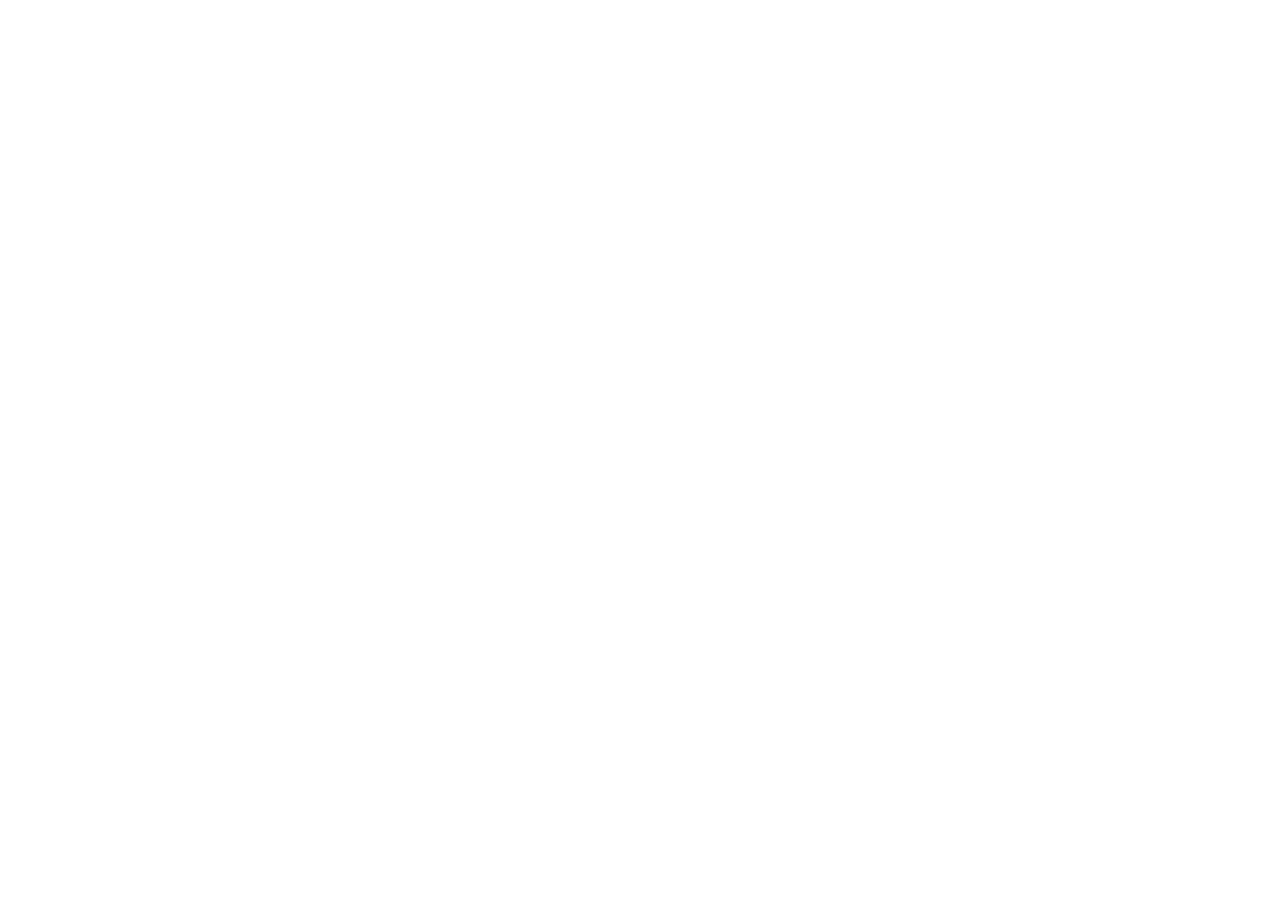
==== -- template-infinity-scroll/index.html @ 7b8bd45e "initial commit" ====
<!DOCTYPE html>
<html lang="en">
<head>
    <meta charset="UTF-8">
    <meta name="viewport" content="width=device-width, initial-scale=1.0">
    <title>Template</title>
    <link rel="icon" type="image/png" href="favicon.png">
    <link rel="stylesheet" href="https://cdnjs.cloudflare.com/ajax/libs/font-awesome/5.10.2/css/all.min.css"/>
    <link rel="stylesheet" href="style.css">
</head>
<body>
    <!-- Script -->
    <script src="script.js"></script>
</body>
</html>
---- -- template-infinity-scroll/style.css ----
html {
  box-sizing: border-box;
}

body {
  margin: 0;
  min-height: 100vh;
}
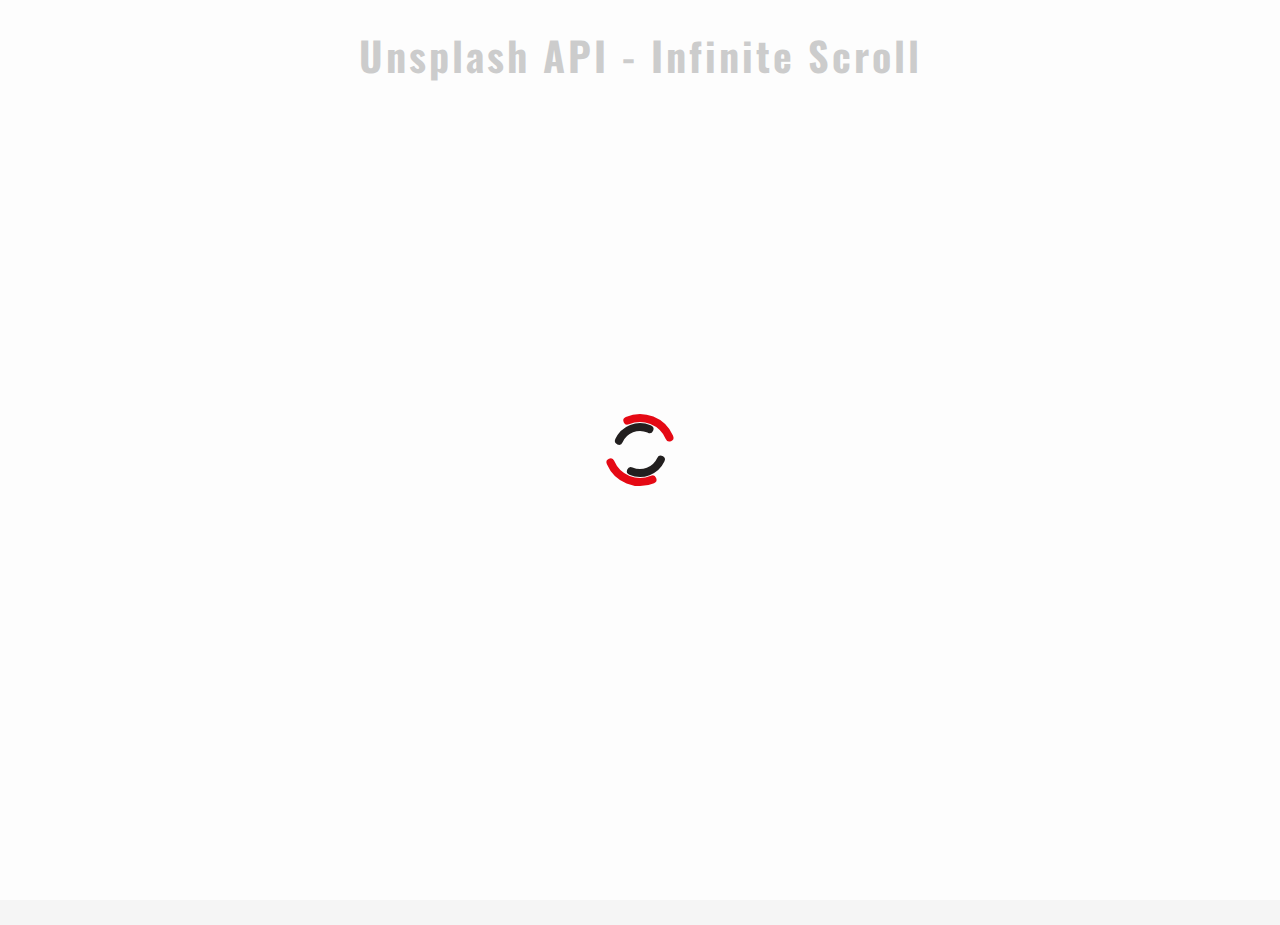
==== commit 8ed30fb3: "first pass" ====
--- a/-- template-infinity-scroll/index.html
+++ b/-- template-infinity-scroll/index.html
@@ -3,12 +3,24 @@
 <head>
     <meta charset="UTF-8">
     <meta name="viewport" content="width=device-width, initial-scale=1.0">
-    <title>Template</title>
+    <title>Infinite Scroll</title>
     <link rel="icon" type="image/png" href="favicon.png">
-    <link rel="stylesheet" href="https://cdnjs.cloudflare.com/ajax/libs/font-awesome/5.10.2/css/all.min.css"/>
+    <link rel="preconnect" href="https://fonts.googleapis.com">
+    <link rel="preconnect" href="https://fonts.gstatic.com" crossorigin>
+    <link href="https://fonts.googleapis.com/css2?family=Oswald&display=swap" rel="stylesheet">
     <link rel="stylesheet" href="style.css">
 </head>
 <body>
+    <!-- Title -->
+    <h1>Unsplash API - Infinite Scroll</h1>
+
+    <!-- Loader -->
+    <div class="loader" id="loader">
+        <img src="loader.svg" alt="Loading">
+    </div>
+
+    <!-- Image Container -->
+    <div class="image-container" id="image-container"></div>
     <!-- Script -->
     <script src="script.js"></script>
 </body>
--- a/-- template-infinity-scroll/style.css
+++ b/-- template-infinity-scroll/style.css
@@ -6,4 +6,57 @@
 body {
   margin: 0;
   min-height: 100vh;
+  font-family: 'Oswald', sans-serif;
+  background-color: whitesmoke;
 }
+
+h1 {
+  text-align: center;
+  margin-top: 25px;
+  margin-bottom: 15px;
+  font-size: 40px;
+  letter-spacing: 3px;
+}
+
+/* Loader */
+.loader {
+  position: fixed;
+  top: 0;
+  bottom: 0;
+  left: 0;
+  right: 0;
+  background: rgba(255, 255, 255, 0.8);
+}
+
+.loader img {
+  position: fixed;
+  top: 50%;
+  left: 50%;
+  transform: translate(-50%, -50%);
+}
+
+/* Image Container */
+
+.image-container {
+  margin: 10px 30%; /* This way we will have 60% margin 40% image width*/
+
+}
+
+.image-container img {
+  width: 100%;
+  margin-top: 5px;
+}
+
+
+/* Media query: Smartphone */
+@media screen and (max-width: 600px) {
+  h1 {
+    font-size: 20px;
+  }
+
+  .image-container {
+    margin: 10px;
+  }
+}
+
+
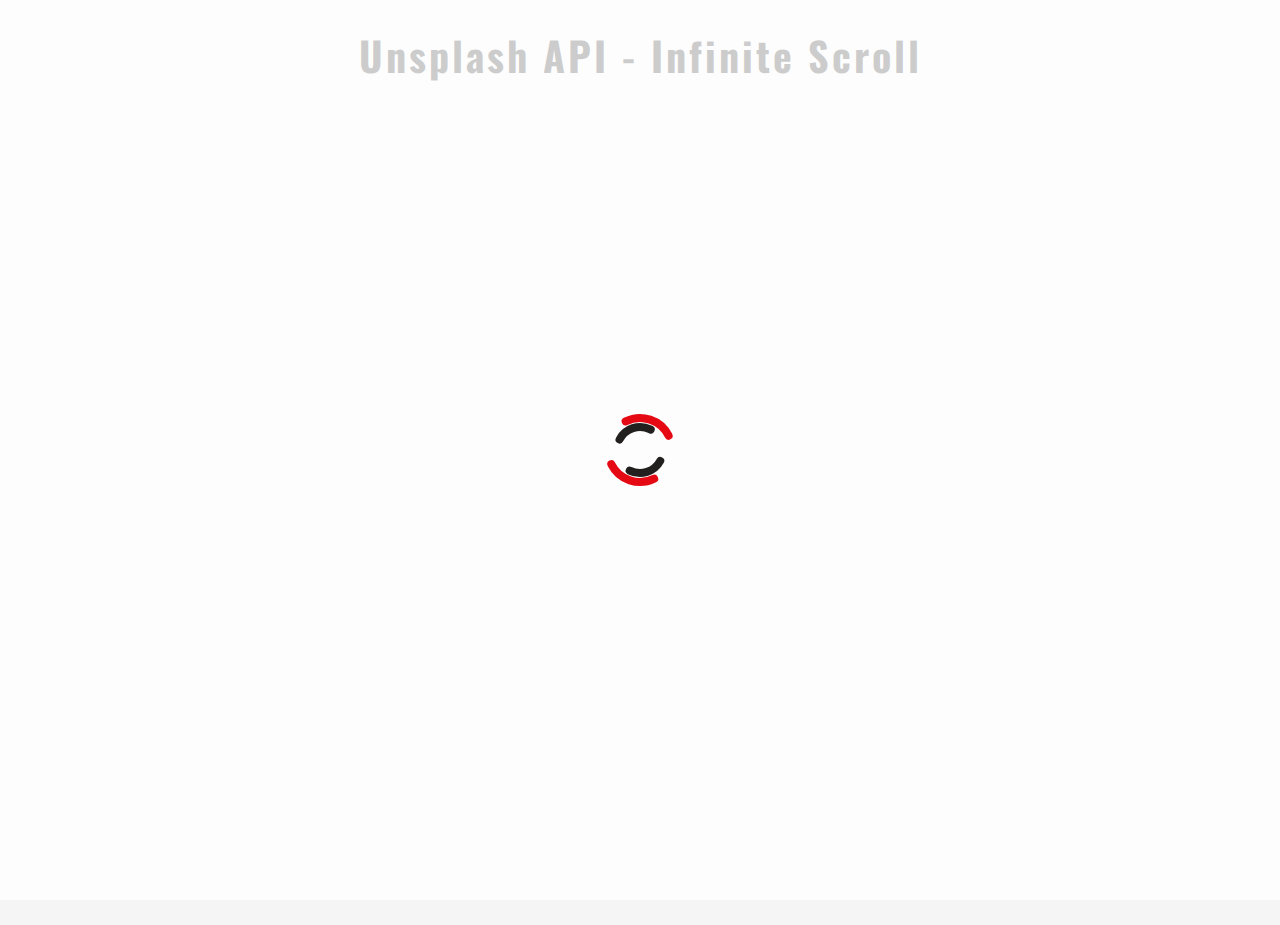
==== commit 08e68d0f: "second pass" ====
--- a/-- template-infinity-scroll/index.html
+++ b/-- template-infinity-scroll/index.html
@@ -22,6 +22,6 @@
     <!-- Image Container -->
     <div class="image-container" id="image-container"></div>
     <!-- Script -->
-    <script src="script.js"></script>
+    <script src="script2.js"></script>
 </body>
 </html>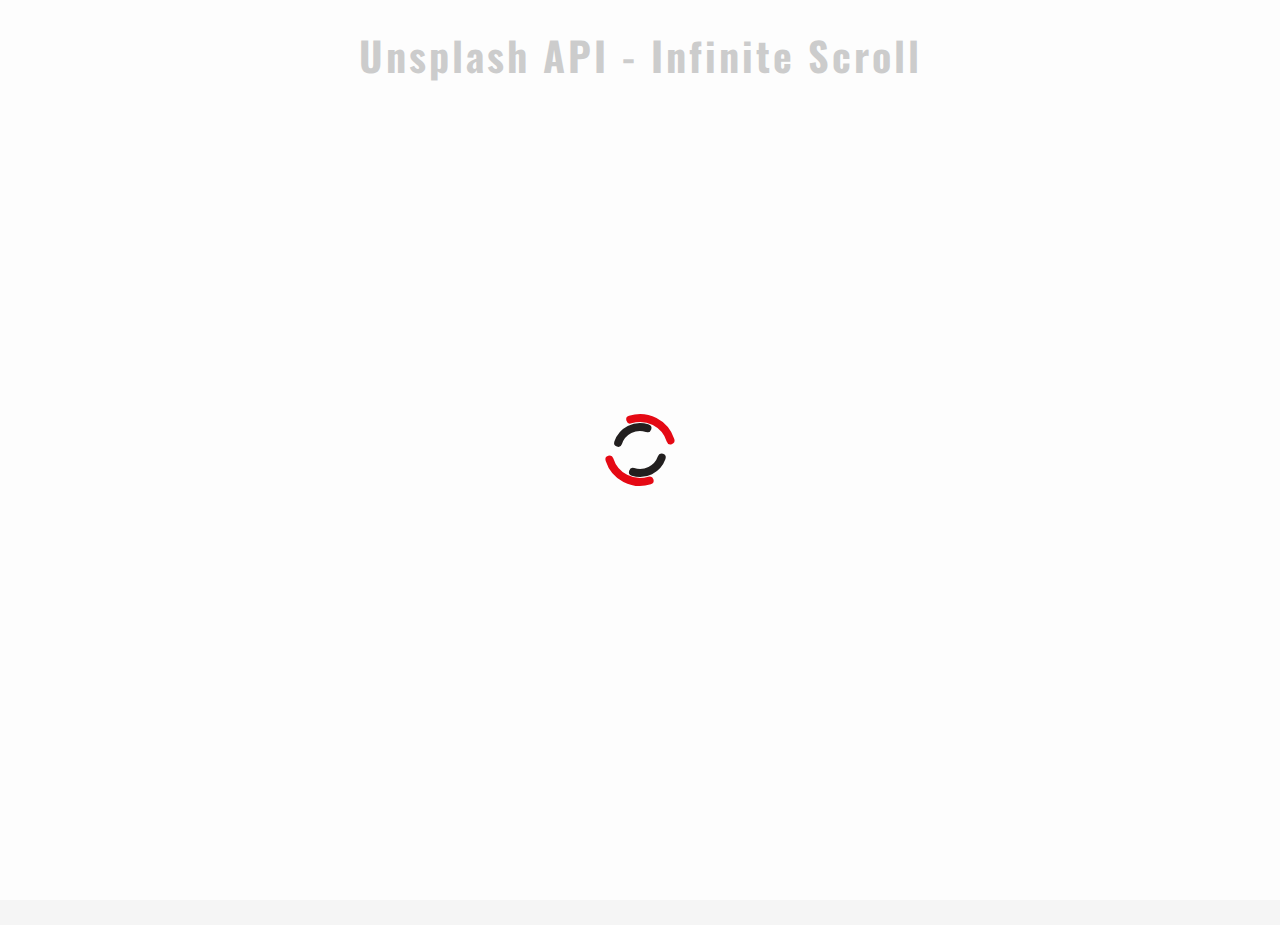
==== commit 638b6a3c: "spec third/final pass" ====
--- a/-- template-infinity-scroll/index.html
+++ b/-- template-infinity-scroll/index.html
@@ -22,6 +22,6 @@
     <!-- Image Container -->
     <div class="image-container" id="image-container"></div>
     <!-- Script -->
-    <script src="script2.js"></script>
+    <script src="script3.js"></script>
 </body>
 </html>